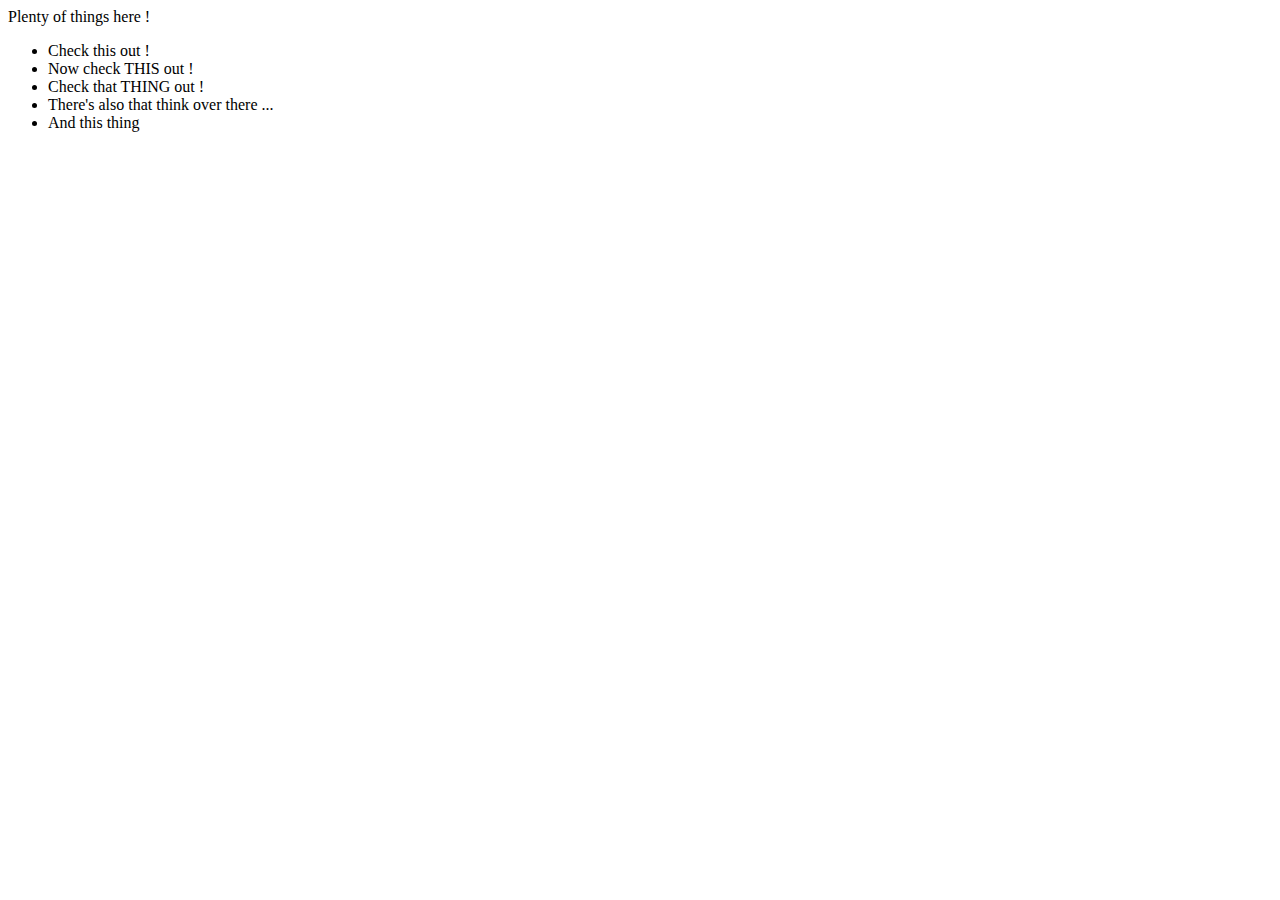
==== index.html @ b21c916a "added basic html code to have a base" ====
<html>
<body>
<title>
	Basic webpage #1
</title>
	<div>
		<p>
			Plenty of things here !
		</p>
		<ul>
			<li>Check this out !</li>
			<li>Now check THIS out !</li>
			<li>Check that THING out !</li>
			<li>There's also that think over there ...</li>
			<li>And this thing</li>
		</ul>
	</div>

</body>


<html>
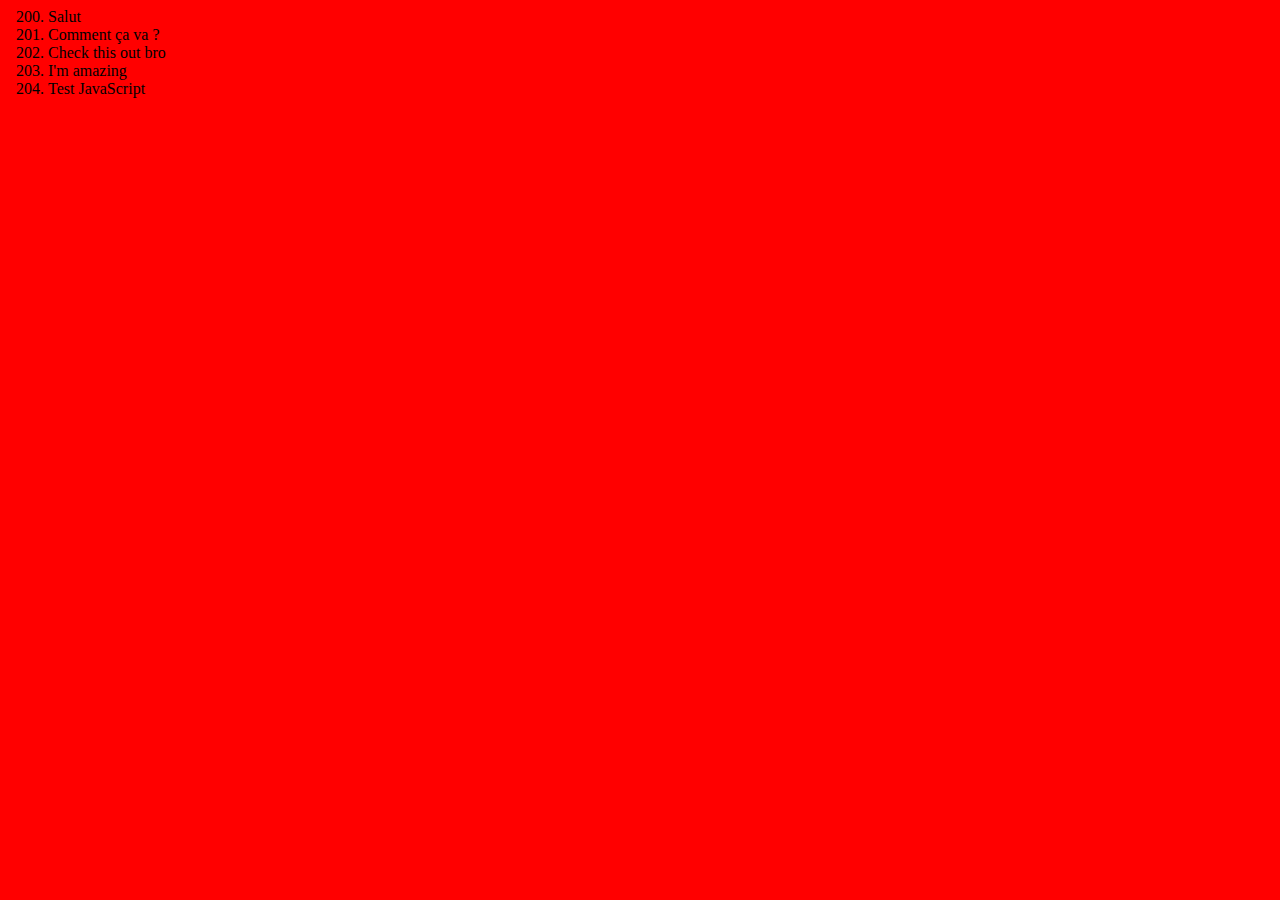
==== commit 83cda701: "background rendu rouge" ====
--- a/index.html
+++ b/index.html
@@ -1,22 +1,22 @@
 <html>
+<meta charset="UTF-8">
+<head>
+	<title>
+		Page de base !
+	</title>
+</head>
 <body>
-<title>
-	Basic webpage #1
-</title>
 	<div>
-		<p>
-			Plenty of things here !
-		</p>
-		<ul>
-			<li>Check this out !</li>
-			<li>Now check THIS out !</li>
-			<li>Check that THING out !</li>
-			<li>There's also that think over there ...</li>
-			<li>And this thing</li>
-		</ul>
+		<ol>
+			<li id="LI">Salut</li>
+			<li>Comment ça va ?</li>
+			<li>Check this out bro</li>
+			<li>I'm amazing</li>
+			<li>Test JavaScript</li>
+		</ol>
 	</div>
-
+	<script type="text/javascript" src="main.js">
+			document.write("Coucou");
+	</script>
 </body>
-
-
-<html>+</html>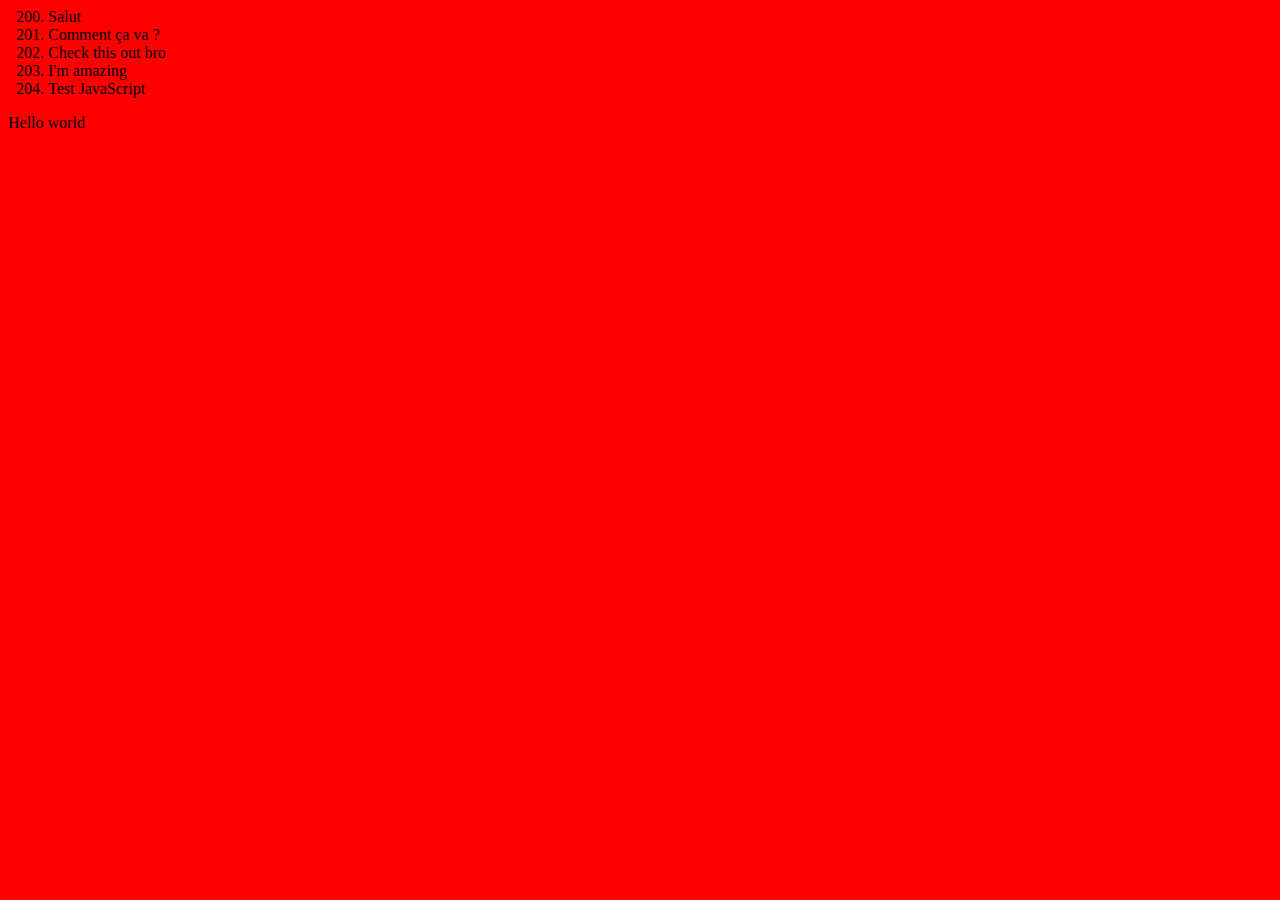
==== commit 3ffea1de: "removed conflicts" ====
--- a/index.html
+++ b/index.html
@@ -15,6 +15,7 @@
 			<li>Test JavaScript</li>
 		</ol>
 	</div>
+	<p id=results>Coucou :</p>
 	<script type="text/javascript" src="main.js">
 			document.write("Coucou");
 	</script>
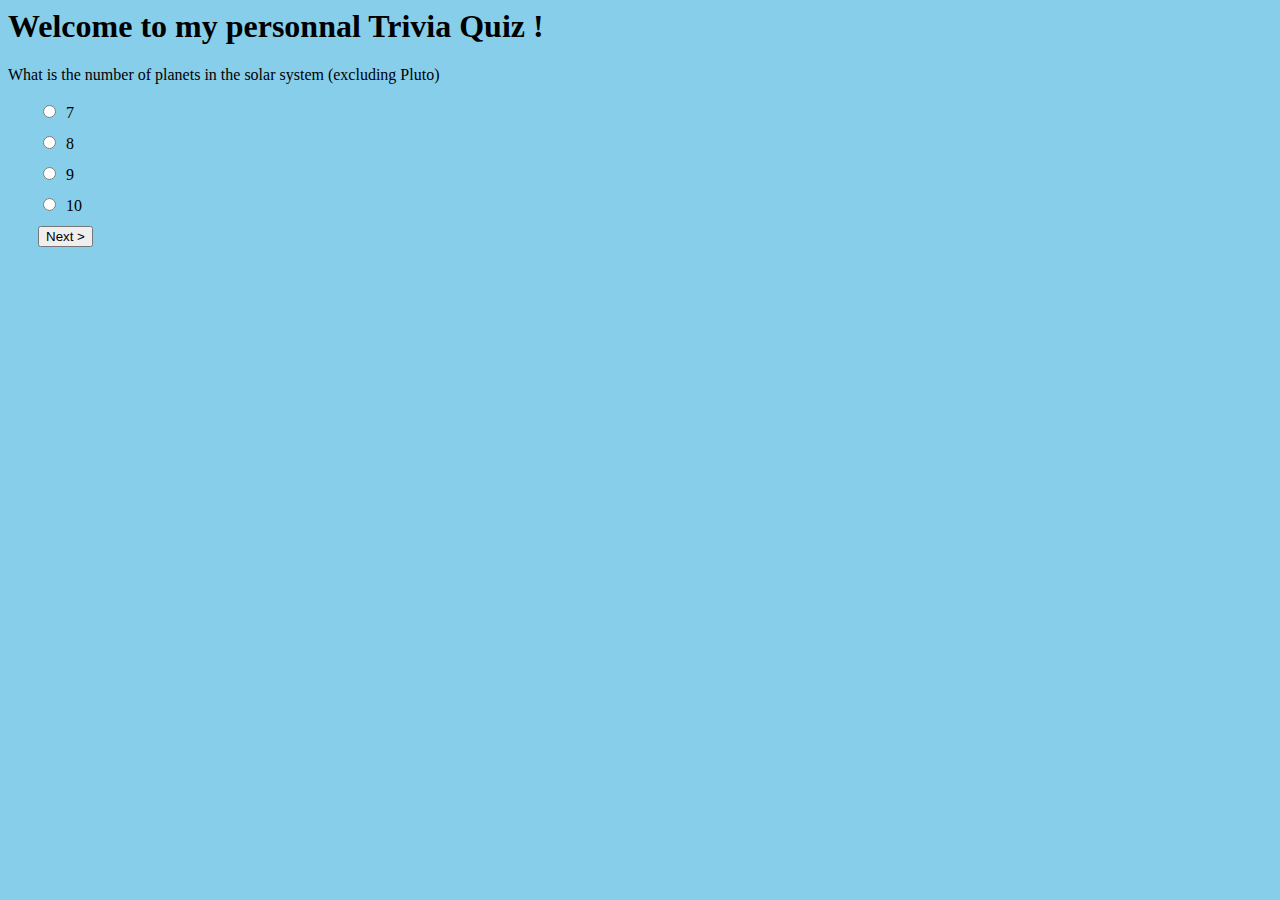
==== commit 36da97f4: "Transformed webpage into dynamic quiz" ====
--- a/index.html
+++ b/index.html
@@ -2,22 +2,28 @@
 <meta charset="UTF-8">
 <head>
 	<title>
-		Page de base !
+		Quiz
 	</title>
+	<link rel="stylesheet" type="text/css" href="style.css">
 </head>
 <body>
-	<div>
-		<ol>
-			<li id="LI">Salut</li>
-			<li>Comment ça va ?</li>
-			<li>Check this out bro</li>
-			<li>I'm amazing</li>
-			<li>Test JavaScript</li>
-		</ol>
+	<h1>Welcome to my personnal Trivia Quiz !</h1>
+	<div id="page">	
+	<form id="quiz">
+		<div id="QUESTION">
+		</div>
+			<br>
+		<div id="answers">
+			<input type="radio" name="answer" id="buttona" value="A"><span id="a">Réponse A</span><br>
+			<input type="radio" name="answer" id="buttonb" value="B"><span id="b">Réponse B</span><br>
+			<input type="radio" name="answer" id="buttonc" value="C"><span id="c">Réponse C</span><br>
+			<input type="radio" name="answer" id="buttond" value="D"><span id="d">Réponse D</span><br>
+			<button type="button" id="button">Next ></button><br>
+			<div id="error"></div>
+		</div>
+	</form>
 	</div>
-	<p id=results>Coucou :</p>
-	<script type="text/javascript" src="main.js">
-			document.write("Coucou");
-	</script>
+	<script type="text/javascript" src="jquery-1.12.0.js"></script>
+	<script type="text/javascript" src="main.js"></script>
 </body>
 </html>--- a/style.css
+++ b/style.css
@@ -0,0 +1,26 @@
+p{
+	border : 1px solid black;
+	padding: 10px;
+	margin: 30px;
+
+}
+
+li{
+	border : 1px solid black;
+	font-style: italic;
+	margin: 30px;
+
+}
+
+.red{
+	color:'FF0000';
+}
+
+#answers{
+	margin-left:30px;
+}
+
+input{
+	margin-right: 10px;
+	margin-bottom: 15px;
+}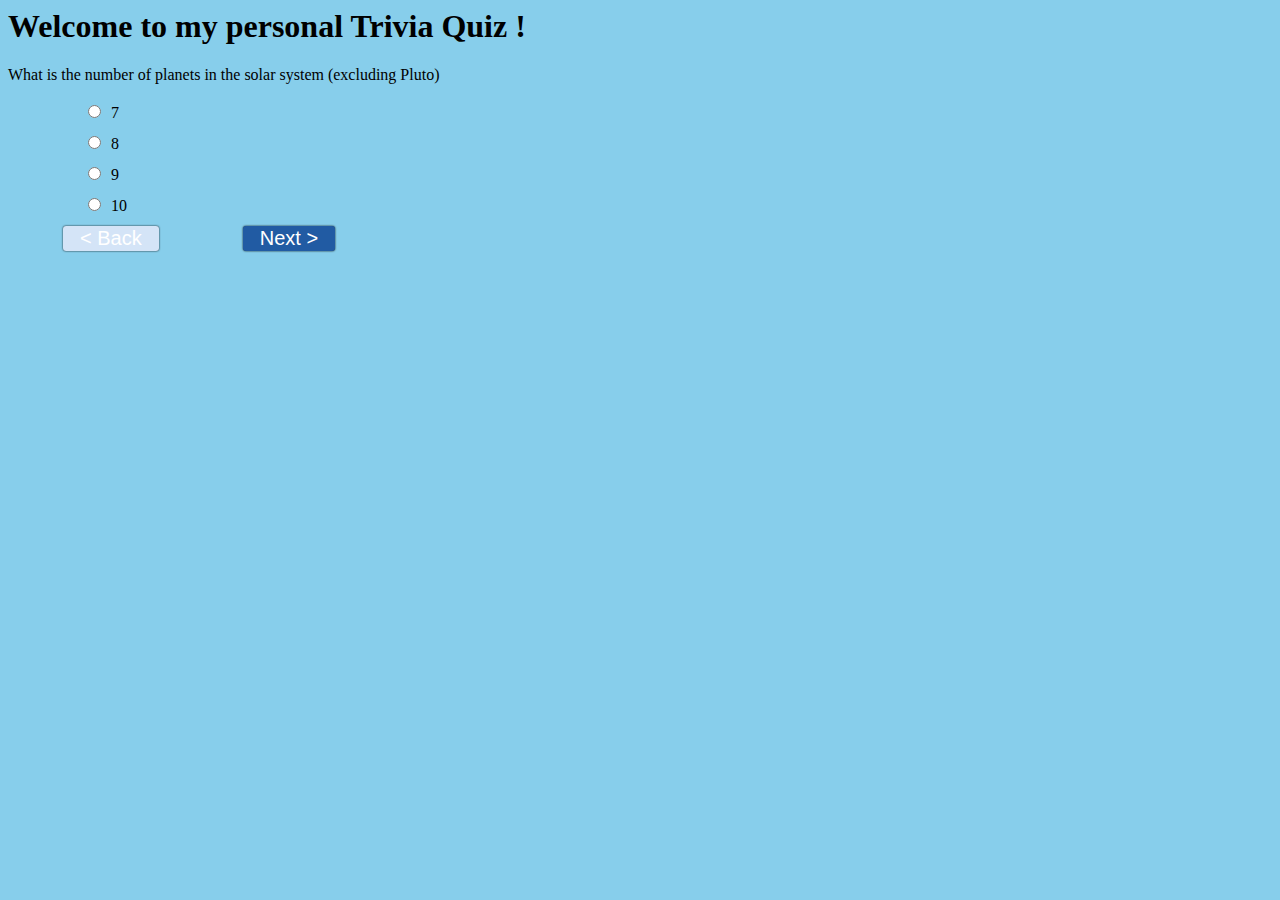
==== commit 8461d9f7: "Added back button, modified Button Style, and quiz remembers your picks" ====
--- a/index.html
+++ b/index.html
@@ -7,7 +7,7 @@
 	<link rel="stylesheet" type="text/css" href="style.css">
 </head>
 <body>
-	<h1>Welcome to my personnal Trivia Quiz !</h1>
+	<h1>Welcome to my personal Trivia Quiz !</h1>
 	<div id="page">	
 	<form id="quiz">
 		<div id="QUESTION">
@@ -18,7 +18,8 @@
 			<input type="radio" name="answer" id="buttonb" value="B"><span id="b">Réponse B</span><br>
 			<input type="radio" name="answer" id="buttonc" value="C"><span id="c">Réponse C</span><br>
 			<input type="radio" name="answer" id="buttond" value="D"><span id="d">Réponse D</span><br>
-			<button type="button" id="button">Next ></button><br>
+			<button type="button" id="back-btn" class="btn-disabled">&lt; Back</button>
+			<button type="button" id="next-btn" class="btn-style">Next &gt;</button><br>
 			<div id="error"></div>
 		</div>
 	</form>
--- a/style.css
+++ b/style.css
@@ -13,14 +13,45 @@
 }
 
 .red{
-	color:'FF0000';
+	color: red;
 }
 
 #answers{
-	margin-left:30px;
+	margin-left:75px;
 }
 
 input{
 	margin-right: 10px;
 	margin-bottom: 15px;
+}
+
+.btn-style{
+	border : solid 0px #e6e6e6;
+	border-radius : 3px;
+	moz-border-radius : 3px;
+	-webkit-box-shadow : 0px 0px 2px rgba(0,0,0,1.0);
+	-moz-box-shadow : 0px 0px 2px rgba(0,0,0,1.0);
+	box-shadow : 0px 0px 2px rgba(0,0,0,1.0);
+	font-size : 20px;
+	color : #ffffff;
+	padding : 1px 17px;
+	background-color : #215ba3;
+	margin-right :100px;
+	margin-left :-20px; 
+
+}
+
+.btn-disabled{
+	border : solid 0px #e6e6e6;
+	border-radius : 3px;
+	moz-border-radius : 3px;
+	-webkit-box-shadow : 0px 0px 2px rgba(0,0,0,1.0);
+	-moz-box-shadow : 0px 0px 2px rgba(0,0,0,1.0);
+	box-shadow : 0px 0px 2px rgba(0,0,0,1.0);
+	font-size : 20px;
+	color : #ffffff;
+	padding : 1px 17px;
+	background-color : #d4e4f7;
+	margin-right :100px;
+	margin-left :-20px; 
 }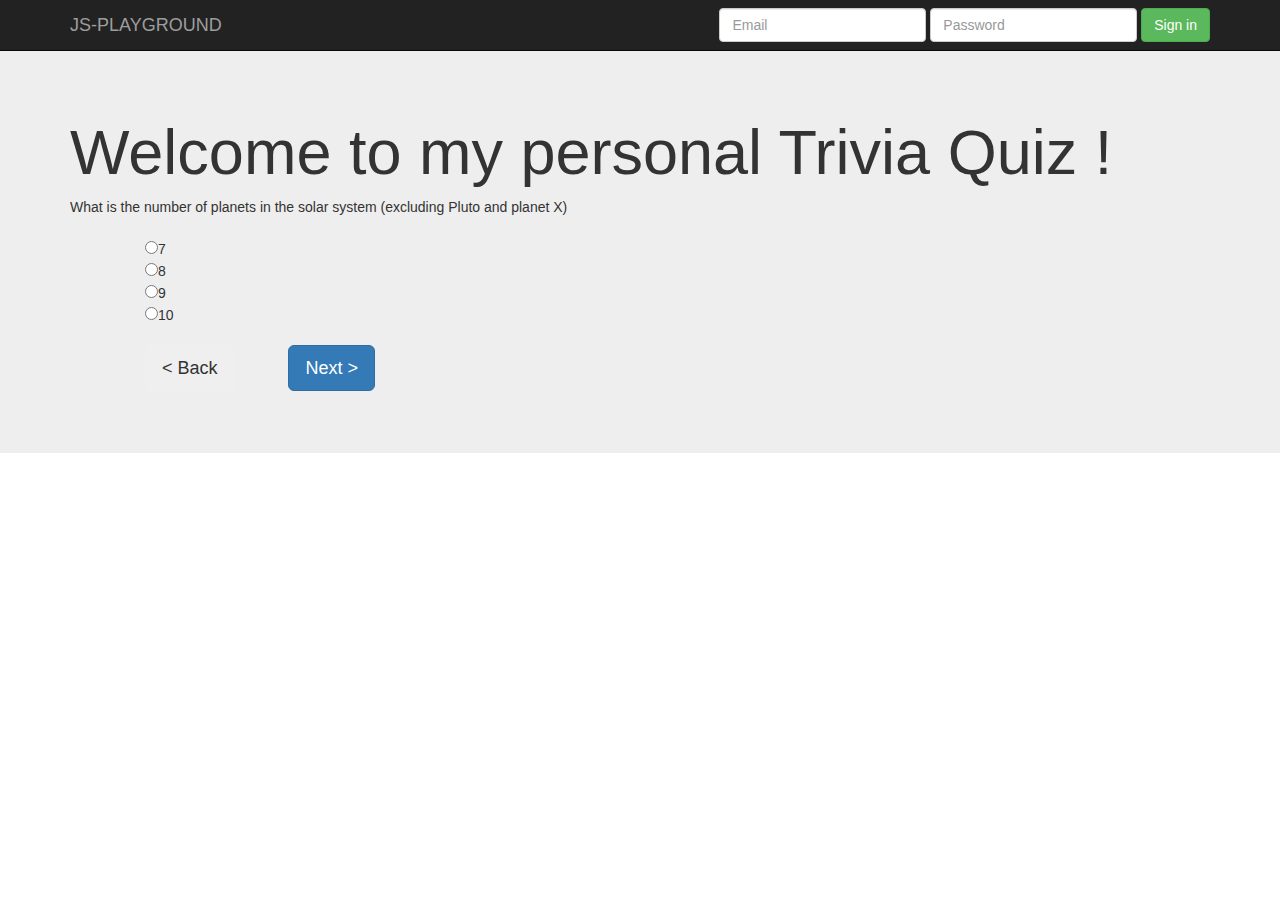
==== commit 41f20134: "added style" ====
--- a/index.html
+++ b/index.html
@@ -4,27 +4,63 @@
 	<title>
 		Quiz
 	</title>
-	<link rel="stylesheet" type="text/css" href="style.css">
+	<link rel="stylesheet" type="text/css" href="css/style.css">
+	<link rel="stylesheet" type="text/css" href="css/bootstrap.min.css">
 </head>
 <body>
-	<h1>Welcome to my personal Trivia Quiz !</h1>
-	<div id="page">	
-	<form id="quiz">
-		<div id="QUESTION">
-		</div>
-			<br>
-		<div id="answers">
-			<input type="radio" name="answer" id="buttona" value="A"><span id="a">Réponse A</span><br>
-			<input type="radio" name="answer" id="buttonb" value="B"><span id="b">Réponse B</span><br>
-			<input type="radio" name="answer" id="buttonc" value="C"><span id="c">Réponse C</span><br>
-			<input type="radio" name="answer" id="buttond" value="D"><span id="d">Réponse D</span><br>
-			<button type="button" id="back-btn" class="btn-disabled">&lt; Back</button>
-			<button type="button" id="next-btn" class="btn-style">Next &gt;</button><br>
-			<div id="error"></div>
-		</div>
-	</form>
-	</div>
-	<script type="text/javascript" src="jquery-1.12.0.js"></script>
-	<script type="text/javascript" src="main.js"></script>
+
+	<!-- Navbar in header-->
+	<nav class="navbar navbar-inverse navbar-fixed-top">
+      <div class="container">
+        <div class="navbar-header">
+          <button type="button" class="navbar-toggle collapsed" data-toggle="collapse" data-target="#navbar" aria-expanded="false" aria-controls="navbar">
+            <span class="sr-only">Toggle navigation</span>
+            <span class="icon-bar"></span>
+            <span class="icon-bar"></span>
+            <span class="icon-bar"></span>
+          </button>
+          <a class="navbar-brand" href="#">JS-PLAYGROUND</a>
+        </div>
+        <div id="navbar" class="navbar-collapse collapse">
+          <form class="navbar-form navbar-right">
+            <div class="form-group">
+              <input type="text" placeholder="Email" class="form-control">
+            </div>
+            <div class="form-group">
+              <input type="password" placeholder="Password" class="form-control">
+            </div>
+            <button type="submit" class="btn btn-success">Sign in</button>
+          </form>
+        </div><!--/.navbar-collapse -->
+      </div>
+    </nav>
+
+    <div class="jumbotron">
+      <div class="container">
+        <h1>Welcome to my personal Trivia Quiz !</h1>
+        <div id="page"> 
+        <form id="quiz">
+          <div id="QUESTION">
+          </div>
+            <br>
+          <div id="answers">
+            <input type="radio" name="answer" id="buttona" value="A"><span id="a">Réponse A</span><br>
+            <input type="radio" name="answer" id="buttonb" value="B"><span id="b">Réponse B</span><br>
+            <input type="radio" name="answer" id="buttonc" value="C"><span id="c">Réponse C</span><br>
+            <input type="radio" name="answer" id="buttond" value="D"><span id="d">Réponse D</span><br><br>
+            <button type="button" id="back-btn" class="btn-disabled btn btn-lg">&lt; Back</button>
+            <button type="button" id="next-btn" class="btn btn-primary btn-lg">Next &gt;</button><br>
+            <div id="error"></div>
+          </div>
+        </form>
+        </div>
+      </div>
+    </div>
+
+
+	<script type="text/javascript" src="js/jquery-1.12.0.js"></script>
+	<script type="text/javascript" src="js/bootstrap.min.js"></script>
+	<script type="text/javascript" src="js/main.js"></script>
+
 </body>
 </html>--- a/css/style.css
+++ b/css/style.css
@@ -0,0 +1,22 @@
+body {
+  padding-top: 50px;
+  padding-bottom: 20px;
+}
+
+
+.red{
+	color: red;
+}
+
+#answers{
+	margin-left:75px;
+}
+
+.reponse{
+	margin-right: 10px;
+	margin-bottom: 15px;
+}
+
+#back-btn{
+	margin-right: 50px;
+}